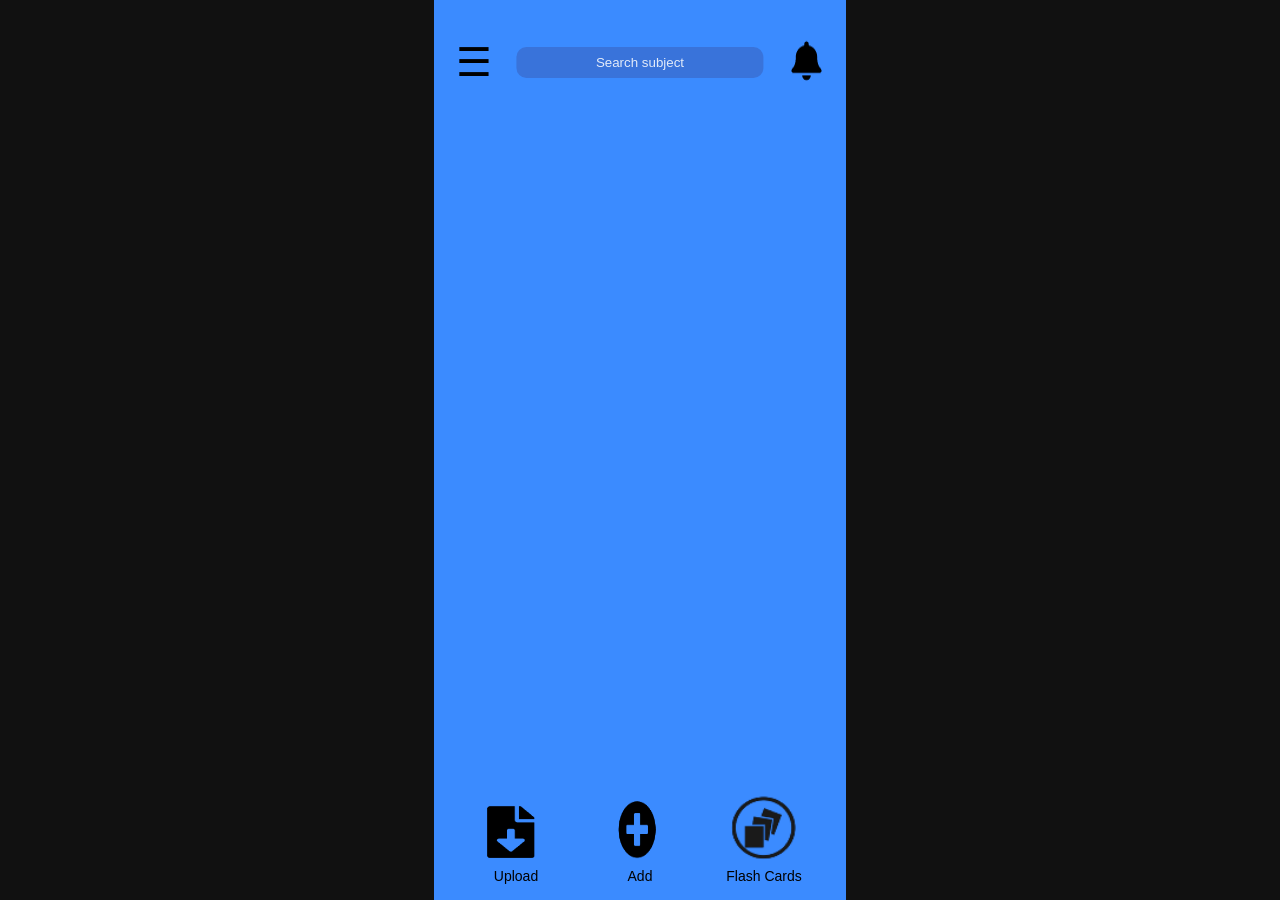
==== addnotes.html @ 967bfd2e "added add notes" ====
<!DOCTYPE html>
<html lang="en">
<head>
    <meta charset="UTF-8">
    <meta name="viewport" content="width=device-width, initial-scale=1.0">
    <title>adding notes</title>
    <link rel="stylesheet" href="style.css">
</head>
<body>
    <div class="container">

  <!-- NAV -->
  <nav class="nav">
    <span class="hamburger">&#9776;</span>
    <input type="text" id="searchInput" placeholder="Search subject">
    <img src="bell.png" class="bell">
  </nav>

  <!-- SIDEBAR -->
  <div class="nav-links">
    <div class="top-icons">
      <img src="FAQIcon.png" class="help">
      <img src="back.png" class="back">
    </div>
    
    <label for="imageInput">
      <img id="preview" src="acc.png" alt="Upload Image">
    </label>

   <input type="file" id="imageInput" accept="image/*" hidden>

    <h3>insert username</h3>
    <p>username@gmail.com</p>

    <a href="#">Home</a>
    <a href="notes.html">Notes</a>
    <a href="#">Analytics</a>
    <a href="#">Leaderboard</a>
    <a href="settings.html">Settings</a>
    <a href="index.html">Log out</a>
  </div>

  <!-- OVERLAY -->
  <div class="overlay"></div>

   <div class="content"></div>

  <!-- BOTTOM BAR -->
 <div class="bottom-file-section">
  <div class="item">
    <img src="upload.png">
    <p>Upload</p>
  </div>

  <div class="item">
     <img src="add.png">
    <p>Add</p>
  </div>

  <div class="item">
    <img src="flashcards.png">
    <p>Flash Cards</p>
  </div>
</div>

</div>

<script src="script.js"></script>
</body>
</html>
---- style.css ----
* {
      margin: 0;
      padding: 0;
      box-sizing: border-box;
      font-family: 'Inria Sans', sans-serif;
      font-weight: 400; 
    }
   
body {
  margin: 0;
  background: #111;
}


.container {
  width: 100%;
  height: 100vh;
  max-width: 412px;   /* keeps phone feel on desktop */
  margin: 0 auto;
  background: #3B8BFF;
  position: relative;
  overflow: hidden;
}
    .hamburger {
      font-size: 40px;
      cursor: pointer;
      margin-left: 10px;
      flex-shrink: 0;
    }

    .nav{
    display: flex;
    align-items: center;
    gap: 10px;
    padding: 12px;
    margin-top: 20px;
    }

    /* MENU */
   .nav-links {
  position: absolute;
  top: 0;
  left: -100%;
  width: 75%;
  max-width: 300px;
  height: 100vh;
  background: #f2f2f2;
  display: flex;
  flex-direction: column;
  padding: 20px 15px;
  gap: 10px;
  transition: 0.3s ease;
  z-index: 1000;
  font-style: italic;
}


.nav-links a:last-child {
  margin-top: 0;        /* remove the push */
  padding-bottom: 15px; /* keep some spacing */
  border-bottom: 1px solid #aaa;
}

/* when open */
.nav-links.active {
  left: 0;
}

/* TOP ICONS */
.top-icons {
  display: flex;
  justify-content: space-between;
  align-items: center;
}

.top-icons img {
  width: 55px;
  height: 50px;
  cursor: pointer;
}

/* PROFILE SECTION */
.nav-links label {
  display: block;
  text-align: center;
  margin-top: 10px;
}

#preview {
  width: 90px;
  height: 90px;
  border-radius: 50%;
  object-fit: cover;
  cursor: pointer;
}

#preview:hover {
  opacity: 0.7;
}

/* NAME + EMAIL */
.nav-links h3 {
  text-align: center;
  margin-top: 10px;
  font-size: 20px;
}

.nav-links p {
  text-align: center;
  font-size: 15px;
  color: gray;
  margin-bottom: 15px;
}

/* MENU LINKS */
.nav-links a {
  text-decoration: none;
  color: #222;
  font-size: 20px;
  padding: 12px 0;
  border-top: 1px solid #bbb;
}

.nav-links a:last-child {
  border-bottom: 1px solid #bbb;
}


.bottom{
  position: absolute;
  bottom: 0;
  left: 0;
  width: 100%;
  display: flex;
  justify-content: space-between;
  align-items: center;
  padding: 16px 20px; 
  background: #3B8BFF;
  z-index: 100;

}
.bottom-notes{
  position: absolute;
  bottom: 0;
  left: 0;
  width: 100%;
  display: flex;
  justify-content: space-between;
  align-items: center;
  padding: 16px 15px; 
  background: #3B8BFF;
  z-index: 100;

}

.file-section {
  display: flex;
  flex-direction: column;
  align-items: center;
  color: white;
}

.file-section img {
  width: 90px;
  height: 70px;
  margin-bottom: 5px;
}

.bottom-notes img{
  width:80px;
  height: 70px;
  margin-bottom: 5px;
}

.file-section p,.bottom-notes p {
  font-size: 14px;
}

.bottom button {
  padding: 12px 20px;
  background: black;
  color: white;
  border: none;
  border-radius: 12px;
  font-size: 16px;
  cursor: pointer;
}

#searchInput {
  position: absolute;
  left: 50%;
  transform: translateX(-50%);  
  width: 60%;
  max-width: 260px;
  padding: 8px 12px;
  border-radius: 10px;
  border: none;
  background: #3973DA;
  color: white;
  text-align: center;
}

#searchInput::placeholder {
  color: rgba(255, 255, 255, 0.85);
  text-align: center;
}

.bell {
  margin-left: auto;
  width: 50px;
  z-index: 2;
  height: 60px;
  flex-shrink: 0;
}

.back, .back-btn {
  margin-left: auto;
  width: 60px;
  z-index: 2;
  height: 60px;
  flex-shrink: 0;
}

.back-btn img {
  width: 100%;
  height: 100%;
  object-fit: contain;
}

.back img {
  width: 100%;
  height: 100%;
  object-fit: contain;
}

.bottom-file-section{
  position: absolute;
  bottom: 0;
  left: 0;
  width: 100%;
  display: flex;
  justify-content: space-around; 
  align-items: center;
  padding: 16px 20px; 
  background: #3B8BFF;
  z-index: 100;
}



.item{
  display: flex;
  flex-direction: column; 
  align-items: center;
}

.bottom-file-section p{
  font-size: 14px;
  margin: 5px 0 0;
}

.bottom-file-section img{
  width: 80px;
  height: 70px;
}

button,.file-section button{
  background: none;
  border: none;
  padding: 0;
  cursor: pointer;
}

/* LOGIN PAGE */
.login-box {
  display: flex;
  flex-direction: column;
  justify-content: center;
  align-items: center; 
  height: 100%;
  padding: 20px;
}

/* LOGO */
.login-box img {
  width: 180px;
  height: 147px;
  margin-top:-100px;
}

/* TITLE */
.login-box h1 {
  font-size: 40px;
  font-family: 'Inria Sans', sans-serif;
  font-weight: 400;     
  margin-bottom: 5px;
  text-align: center;
  color: white;
}

/* SUBTEXT */
.login-box .sub {
  font-size: 20px;
  margin-bottom: 25px;
  opacity: 0.9;
  text-align: center;
  color: white;
  font-family: 'Itim', cursive;
  font-style: italic;
}

/* INPUTS */
.login-box input {
  width: 75%;
  padding: 12px;
  margin-top: 30px;
  height: 60px;
  border: none;
  border-radius: 10px;
  background: #ddd;
  font-size: 20px;
}

.login-box button {
  width: 50%;
  padding: 12px;
  border: none;
  border-radius: 10px;
  background: #F4A261;
  font-size: 30px;
  font-family: 'Inria Sans', sans-serif;
  font-weight: 400; 
  font-style: italic;
  cursor: pointer;
  margin-top: 50px;

}
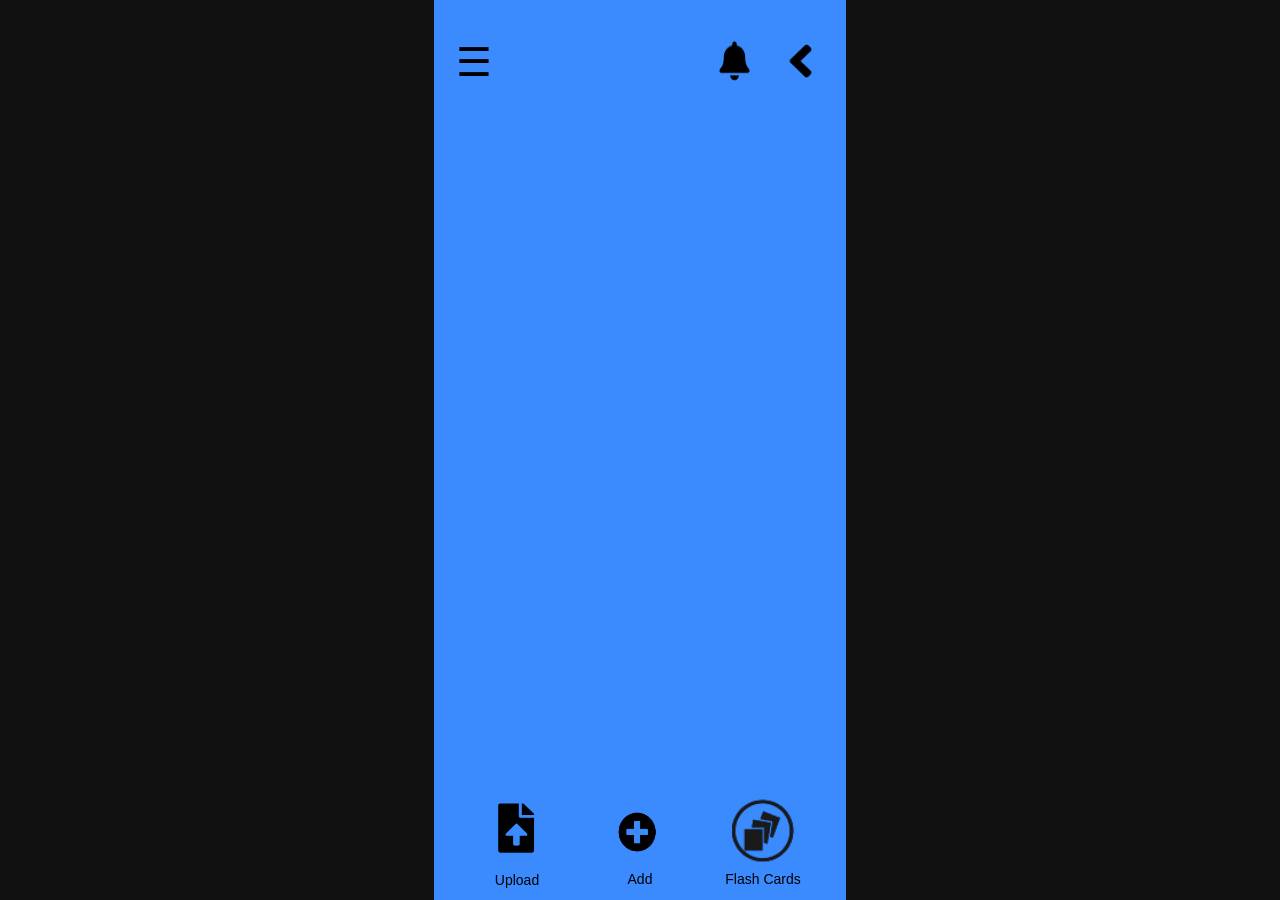
==== commit 500b273a: "added notif" ====
--- a/addnotes.html
+++ b/addnotes.html
@@ -12,8 +12,8 @@
   <!-- NAV -->
   <nav class="nav">
     <span class="hamburger">&#9776;</span>
-    <input type="text" id="searchInput" placeholder="Search subject">
-    <img src="bell.png" class="bell">
+    <img src="bell.png" class="bells">
+    <button onclick="goBacknote()" class="back-btn"><img src="back.png" ></button>
   </nav>
 
   <!-- SIDEBAR -->
@@ -32,7 +32,7 @@
     <h3>insert username</h3>
     <p>username@gmail.com</p>
 
-    <a href="#">Home</a>
+    <a href="homepage.html">Home</a>
     <a href="notes.html">Notes</a>
     <a href="#">Analytics</a>
     <a href="#">Leaderboard</a>
@@ -46,9 +46,9 @@
    <div class="content"></div>
 
   <!-- BOTTOM BAR -->
- <div class="bottom-file-section">
+ <div class="bottom-add-section">
   <div class="item">
-    <img src="upload.png">
+    <button onclick="upload()"><img src="upload.png"></button>
     <p>Upload</p>
   </div>
 
--- a/style.css
+++ b/style.css
@@ -161,8 +161,8 @@
   color: white;
 }
 
-.file-section img {
-  width: 90px;
+.file-section img{
+  width: 80px;
   height: 70px;
   margin-bottom: 5px;
 }
@@ -173,7 +173,7 @@
   margin-bottom: 5px;
 }
 
-.file-section p,.bottom-notes p {
+.file-section p,.bottom-notes p{
   font-size: 14px;
 }
 
@@ -185,6 +185,44 @@
   border-radius: 12px;
   font-size: 16px;
   cursor: pointer;
+}
+
+
+.bottom-add-section {
+  position: absolute;
+  bottom: 0;
+  left: 0;
+  width: 100%;
+
+  display: flex;
+  justify-content: space-evenly; /* 🔥 key fix */
+  align-items: center;
+
+  padding: 12px 0;
+  background: #3B8BFF;
+  z-index: 100;
+}
+
+
+.bottom-add-section .item {
+  display: flex;
+  flex-direction: column;
+  align-items: center;
+  justify-content: center;
+}
+
+
+.bottom-add-section img {
+  width: 80px;
+  height: 70px;
+  object-fit: contain;
+}
+
+
+.bottom-add-section p {
+  margin-top: 5px;
+  font-size: 14px;
+  color: black;
 }
 
 #searchInput {
@@ -206,8 +244,16 @@
   text-align: center;
 }
 
-.bell {
+.bell{
   margin-left: auto;
+  width: 50px;
+  z-index: 2;
+  height: 60px;
+  flex-shrink: 0;
+}
+
+.bells{
+  margin-left: 210px;
   width: 50px;
   z-index: 2;
   height: 60px;
